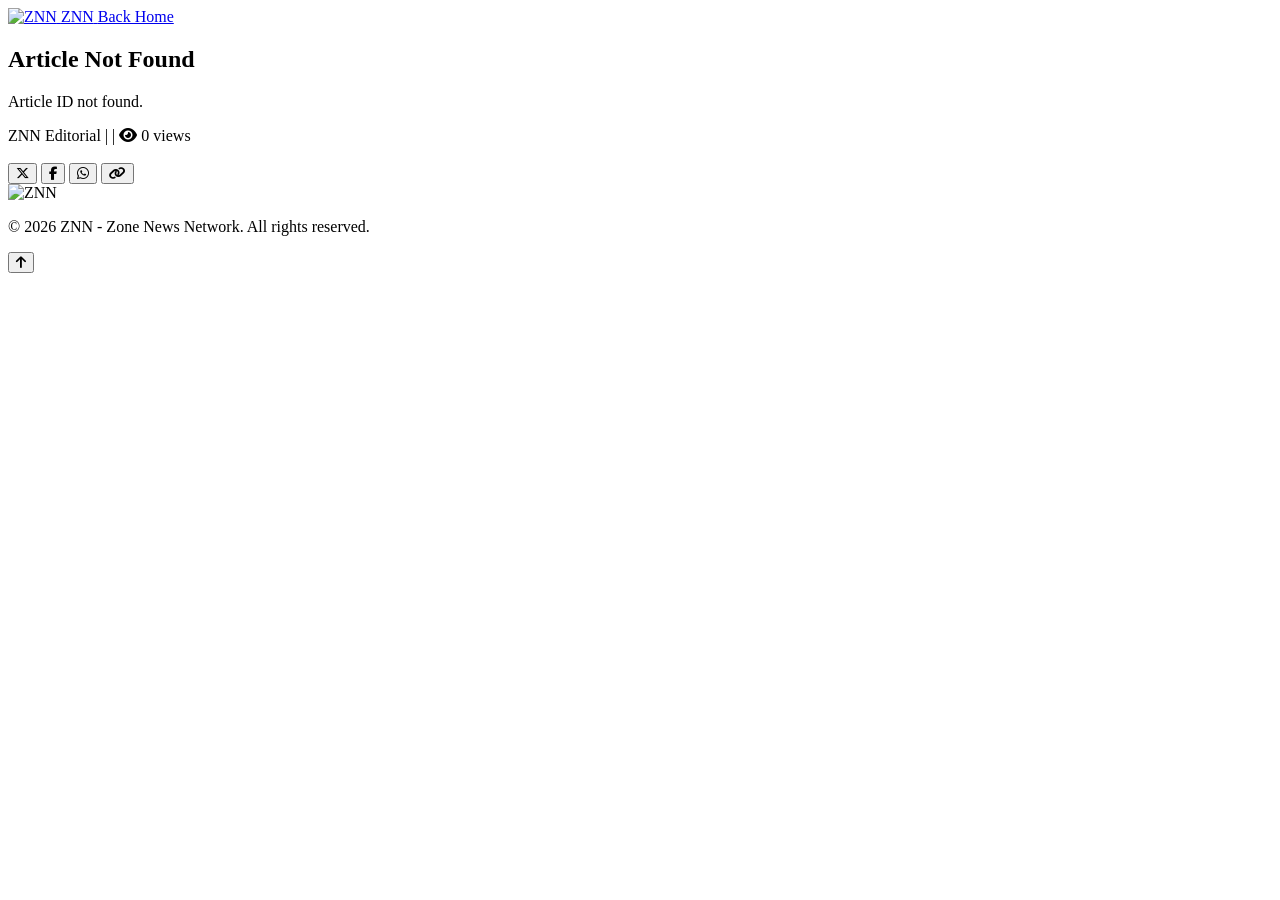
==== public/article.html @ 015da904 "force update article js v2" ====
<!DOCTYPE html>
<html lang="en">
<head>
    <meta charset="UTF-8">
    <meta name="viewport" content="width=device-width, initial-scale=1.0">
    <title id="metaTitle">Loading Article... | ZNN News</title>
    <meta name="description" id="metaDesc" content="Read the latest news on ZNN.">
    <link rel="icon" href="/logo.png">
    <link rel="stylesheet" href="style.css">
    <link rel="stylesheet" href="https://cdnjs.cloudflare.com/ajax/libs/font-awesome/6.5.0/css/all.min.css">
</head>
<body class="bg-white">

    <!-- STICKY HEADER -->
    <header class="hdr sticky top-0 bg-white border-b border-gray-100 z-50">
        <div class="wrap flex items-center justify-between p-4">
            <a href="/" class="flex items-center gap-2">
                <img src="/logo.png" alt="ZNN" class="h-8">
                <span class="font-black text-xl tracking-tighter uppercase italic">ZNN</span>
            </a>
            <a href="/" class="text-sm font-bold uppercase tracking-widest text-[#d0021b]">Back Home</a>
        </div>
    </header>

    <main class="article-premium">
        
        <!-- SKELETON LOADER -->
        <div id="articleSkeleton" class="space-y-4">
            <div class="w-24 h-6 skeleton-v2"></div>
            <div class="w-full h-12 skeleton-v2"></div>
            <div class="w-3/4 h-8 skeleton-v2"></div>
            <div class="w-full h-64 skeleton-v2"></div>
            <div class="space-y-2">
                <div class="w-full h-4 skeleton-v2"></div>
                <div class="w-full h-4 skeleton-v2"></div>
                <div class="w-full h-4 skeleton-v2"></div>
            </div>
        </div>

        <!-- ACTUAL ARTICLE -->
        <article id="articleContent" style="display:none" class="fade-in">
            <header class="article-header">
                <div id="artMetaV2" class="flex items-center gap-3 mb-6">
                    <!-- Dynamic Badges/Category -->
                </div>
                <h1 id="artTitleV2" class="article-title"></h1>
                <p id="artSubtitleV2" class="article-subtitle"></p>
                <div class="flex items-center gap-4 py-4 text-sm text-gray-500 border-y border-gray-50">
                    <span id="artAuthorV2" class="font-bold text-black uppercase tracking-widest">ZNN Editorial</span>
                    <span class="text-gray-200">|</span>
                    <span id="artDateV2"></span>
                    <span class="text-gray-200">|</span>
                    <span id="artViewsV2"><i class="fas fa-eye mr-1"></i> 0 views</span>
                </div>
            </header>

            <div id="artHeroV2" class="article-hero-v2">
                <img id="artImgV2" src="" alt="" onerror="this.onerror=null;this.src='https://images.unsplash.com/photo-1504711434969-e33886168d5c?w=1200'">
            </div>

            <!-- SHARE BAR -->
            <div class="share-bar-v2">
                <button class="share-btn-v2 twitter" title="Share on X"><i class="fab fa-x-twitter"></i></button>
                <button class="share-btn-v2 facebook" title="Share on Facebook"><i class="fab fa-facebook-f"></i></button>
                <button class="share-btn-v2 whatsapp" title="Share on WhatsApp"><i class="fab fa-whatsapp"></i></button>
                <button class="share-btn-v2 copy-link" title="Copy Link"><i class="fas fa-link"></i></button>
            </div>

            <div id="artBodyV2" class="article-body-v2">
                <!-- Content will load here -->
            </div>

            <!-- SOURCE FOOTER -->
            <div id="artSourceV2" class="pt-8 border-t border-gray-100 text-sm text-gray-400 italic">
            </div>
        </article>

        <!-- RELATED STORIES -->
        <div id="relatedSection" style="display:none" class="mt-16 pt-16 border-t border-gray-100">
            <h2 class="text-2xl font-black italic uppercase tracking-tighter mb-8">Related Stories</h2>
            <div id="relatedGrid" class="grid grid-cols-1 md:grid-cols-2 gap-8">
            </div>
        </div>
    </main>

    <!-- FOOTER -->
    <footer class="bg-[#111] text-white py-12 mt-20">
        <div class="wrap flex flex-col items-center gap-4">
            <img src="/logo.png" alt="ZNN" class="h-6 opacity-50 grayscale">
            <p class="text-xs text-gray-500 uppercase tracking-widest">&copy; 2026 ZNN - Zone News Network. All rights reserved.</p>
        </div>
    </footer>

    <button id="s2t" class="s2t"><i class="fas fa-arrow-up"></i></button>

    <script src="article.js"></script>
</body>
</html>
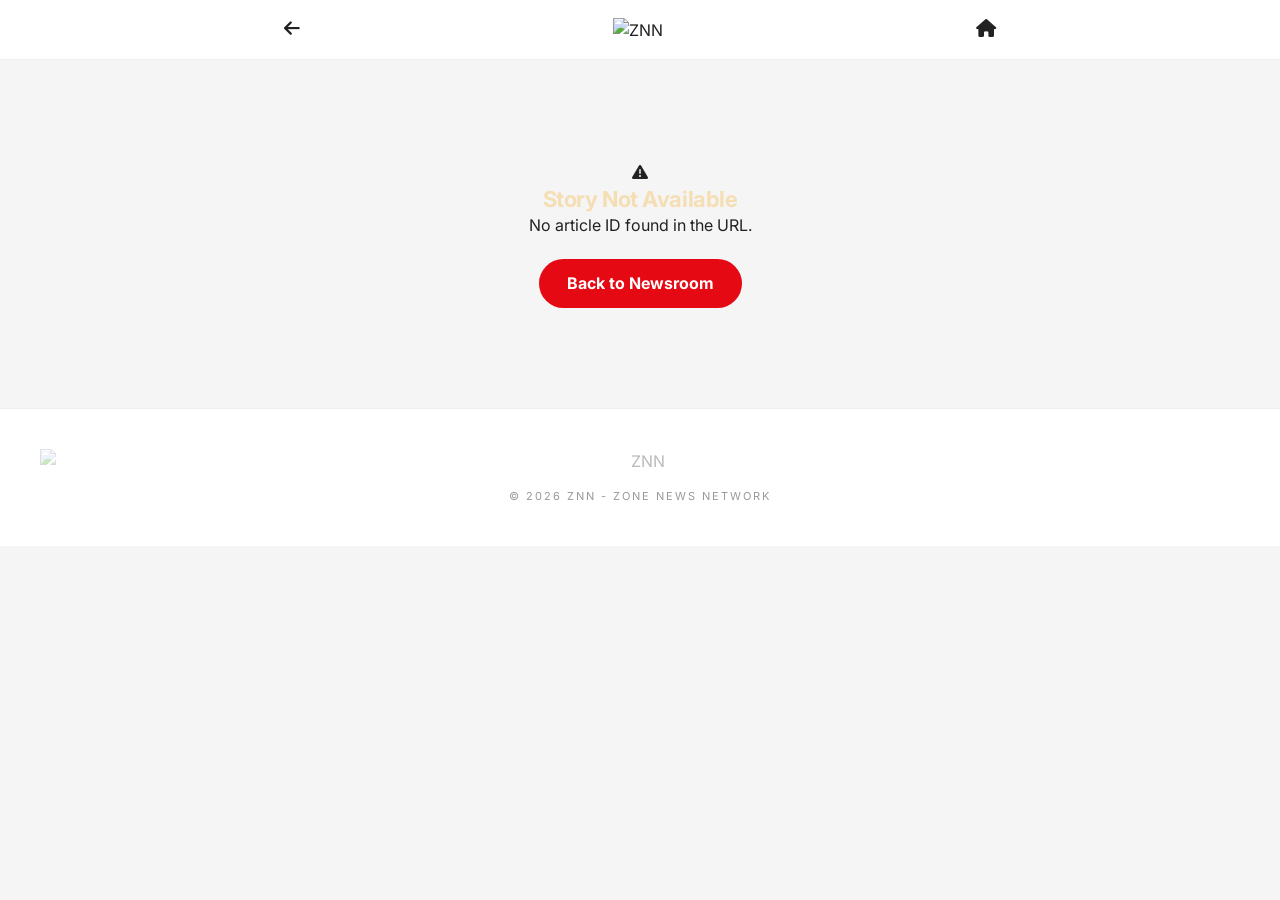
==== commit 5bf6500a: "final UI + navigation fix" ====
--- a/public/article.html
+++ b/public/article.html
@@ -6,93 +6,90 @@
     <title id="metaTitle">Loading Article... | ZNN News</title>
     <meta name="description" id="metaDesc" content="Read the latest news on ZNN.">
     <link rel="icon" href="/logo.png">
+    <link rel="stylesheet" href="https://cdnjs.cloudflare.com/ajax/libs/font-awesome/6.5.0/css/all.min.css">
     <link rel="stylesheet" href="style.css">
-    <link rel="stylesheet" href="https://cdnjs.cloudflare.com/ajax/libs/font-awesome/6.5.0/css/all.min.css">
 </head>
-<body class="bg-white">
+<body class="article-page-body">
+    <div class="art-page-wrapper">
+        <!-- PREMIUM STICKY HEADER -->
+        <header class="art-header">
+            <div class="art-header__inner">
+                <a href="javascript:history.back()" class="art-header__action" title="Go Back">
+                    <i class="fas fa-arrow-left"></i>
+                </a>
+                <a href="/" class="art-header__logo-container">
+                    <img src="/logo.png" alt="ZNN" class="art-header__logo">
+                </a>
+                <a href="/" class="art-header__action" title="Home">
+                    <i class="fas fa-home"></i>
+                </a>
+            </div>
+        </header>
 
-    <!-- STICKY HEADER -->
-    <header class="hdr sticky top-0 bg-white border-b border-gray-100 z-50">
-        <div class="wrap flex items-center justify-between p-4">
-            <a href="/" class="flex items-center gap-2">
-                <img src="/logo.png" alt="ZNN" class="h-8">
-                <span class="font-black text-xl tracking-tighter uppercase italic">ZNN</span>
-            </a>
-            <a href="/" class="text-sm font-bold uppercase tracking-widest text-[#d0021b]">Back Home</a>
-        </div>
-    </header>
-
-    <main class="article-premium">
-        
-        <!-- SKELETON LOADER -->
-        <div id="articleSkeleton" class="space-y-4">
-            <div class="w-24 h-6 skeleton-v2"></div>
-            <div class="w-full h-12 skeleton-v2"></div>
-            <div class="w-3/4 h-8 skeleton-v2"></div>
-            <div class="w-full h-64 skeleton-v2"></div>
-            <div class="space-y-2">
-                <div class="w-full h-4 skeleton-v2"></div>
-                <div class="w-full h-4 skeleton-v2"></div>
-                <div class="w-full h-4 skeleton-v2"></div>
-            </div>
-        </div>
-
-        <!-- ACTUAL ARTICLE -->
-        <article id="articleContent" style="display:none" class="fade-in">
-            <header class="article-header">
-                <div id="artMetaV2" class="flex items-center gap-3 mb-6">
-                    <!-- Dynamic Badges/Category -->
-                </div>
-                <h1 id="artTitleV2" class="article-title"></h1>
-                <p id="artSubtitleV2" class="article-subtitle"></p>
-                <div class="flex items-center gap-4 py-4 text-sm text-gray-500 border-y border-gray-50">
-                    <span id="artAuthorV2" class="font-bold text-black uppercase tracking-widest">ZNN Editorial</span>
-                    <span class="text-gray-200">|</span>
-                    <span id="artDateV2"></span>
-                    <span class="text-gray-200">|</span>
-                    <span id="artViewsV2"><i class="fas fa-eye mr-1"></i> 0 views</span>
-                </div>
-            </header>
-
-            <div id="artHeroV2" class="article-hero-v2">
-                <img id="artImgV2" src="" alt="" onerror="this.onerror=null;this.src='https://images.unsplash.com/photo-1504711434969-e33886168d5c?w=1200'">
+        <main class="art-container">
+            <!-- LOADING STATE (Premium Skeletons) -->
+            <div id="artSkeleton">
+                <div class="art-skeleton art-skeleton-title"></div>
+                <div class="art-skeleton art-skeleton-title" style="width: 50%;"></div>
+                <div class="art-skeleton art-skeleton-banner"></div>
+                <div class="art-skeleton art-skeleton-text"></div>
+                <div class="art-skeleton art-skeleton-text"></div>
+                <div class="art-skeleton art-skeleton-text"></div>
+                <div class="art-skeleton art-skeleton-text" style="width: 80%;"></div>
             </div>
 
-            <!-- SHARE BAR -->
-            <div class="share-bar-v2">
-                <button class="share-btn-v2 twitter" title="Share on X"><i class="fab fa-x-twitter"></i></button>
-                <button class="share-btn-v2 facebook" title="Share on Facebook"><i class="fab fa-facebook-f"></i></button>
-                <button class="share-btn-v2 whatsapp" title="Share on WhatsApp"><i class="fab fa-whatsapp"></i></button>
-                <button class="share-btn-v2 copy-link" title="Copy Link"><i class="fas fa-link"></i></button>
+            <!-- ERROR STATE -->
+            <div id="artError" style="display: none;" class="art-error">
+                <i class="fas fa-exclamation-triangle"></i>
+                <h2>Story Not Available</h2>
+                <p id="errorMsg">The article you are looking for could not be loaded.</p>
+                <a href="/" class="art-btn-home">Back to Newsroom</a>
             </div>
 
-            <div id="artBodyV2" class="article-body-v2">
-                <!-- Content will load here -->
+            <!-- PREMIUM ARTICLE CONTENT -->
+            <article id="artContent" style="display: none;" class="art-card">
+                <header>
+                    <span id="artCategory" class="art-category">Category</span>
+                    <h1 id="artTitle" class="art-title"></h1>
+                    <div class="art-meta">
+                        <span id="artAuthor" class="art-author">ZNN Editorial</span> • 
+                        <span id="artDate"></span>
+                    </div>
+                </header>
+
+                <img id="artHero" class="art-hero-img" src="" alt="">
+
+                <div id="artBody" class="art-content">
+                    <!-- Content injected here -->
+                </div>
+
+                <!-- SOCIAL SHARE BUTTONS -->
+                <div class="art-share">
+                    <button class="art-share-btn share-tw" title="Share on X"><i class="fab fa-x-twitter"></i></button>
+                    <button class="art-share-btn share-fb" title="Share on Facebook"><i class="fab fa-facebook-f"></i></button>
+                    <button class="art-share-btn share-wa" title="Share on WhatsApp"><i class="fab fa-whatsapp"></i></button>
+                    <button class="art-share-btn share-copy" title="Copy Link"><i class="fas fa-link"></i></button>
+                </div>
+            </article>
+
+            <!-- RELATED STORIES SECTION -->
+            <section id="artRelated" class="art-related" style="display: none;">
+                <h2 class="art-related-title">Related Stories</h2>
+                <div id="relatedGrid" class="art-related-grid">
+                    <!-- Related cards injected here -->
+                </div>
+            </section>
+        </main>
+
+        <!-- PREMIUM FOOTER -->
+        <footer class="art-footer">
+            <div class="wrap">
+                <img src="/logo.png" alt="ZNN" class="art-footer-logo">
+                <p class="art-footer-copy">&copy; 2026 ZNN - Zone News Network</p>
             </div>
+        </footer>
+    </div>
 
-            <!-- SOURCE FOOTER -->
-            <div id="artSourceV2" class="pt-8 border-t border-gray-100 text-sm text-gray-400 italic">
-            </div>
-        </article>
-
-        <!-- RELATED STORIES -->
-        <div id="relatedSection" style="display:none" class="mt-16 pt-16 border-t border-gray-100">
-            <h2 class="text-2xl font-black italic uppercase tracking-tighter mb-8">Related Stories</h2>
-            <div id="relatedGrid" class="grid grid-cols-1 md:grid-cols-2 gap-8">
-            </div>
-        </div>
-    </main>
-
-    <!-- FOOTER -->
-    <footer class="bg-[#111] text-white py-12 mt-20">
-        <div class="wrap flex flex-col items-center gap-4">
-            <img src="/logo.png" alt="ZNN" class="h-6 opacity-50 grayscale">
-            <p class="text-xs text-gray-500 uppercase tracking-widest">&copy; 2026 ZNN - Zone News Network. All rights reserved.</p>
-        </div>
-    </footer>
-
-    <button id="s2t" class="s2t"><i class="fas fa-arrow-up"></i></button>
-
-    <script src="article.js"></script>
+    <script src="article.js?v=3"></script>
 </body>
 </html>
--- a/public/style.css
+++ b/public/style.css
@@ -0,0 +1,1272 @@
+﻿/* ==========================================================
+   ZNN â€“ Zone News Network  |  Premium Design System v9
+   BBC + Apple News Inspired  |  Mobile-First
+   ========================================================== */
+
+@import url('https://fonts.googleapis.com/css2?family=Inter:wght@400;500;600;700;800;900&display=swap');
+
+/* === DESIGN TOKENS === */
+:root {
+  --bg: #ffffff;
+  --bg-alt: #f8f8f8;
+  --txt: #111111;
+  --txt-secondary: #555555;
+  --txt-muted: #888888;
+  --border: #e8e8e8;
+  --accent: #e50914;
+  --accent-hover: #c1070f;
+  --wrap: 1240px;
+  --radius: 10px;
+  --radius-lg: 16px;
+  --font: 'Inter', -apple-system, BlinkMacSystemFont, system-ui, sans-serif;
+  --shadow-sm: 0 1px 3px rgba(0,0,0,.04);
+  --shadow: 0 2px 12px rgba(0,0,0,.06);
+  --shadow-hover: 0 8px 30px rgba(0,0,0,.1);
+  --ease: all .3s cubic-bezier(.4, 0, .2, 1);
+}
+
+/* === RESET === */
+*, *::before, *::after { margin: 0; padding: 0; box-sizing: border-box; }
+html, body {
+  margin: 0;
+  padding: 0;
+  scroll-behavior: smooth;
+}
+body {
+  font-family: var(--font);
+  background: var(--bg);
+  color: var(--txt);
+  line-height: 1.6;
+  -webkit-font-smoothing: antialiased;
+  -moz-osx-font-smoothing: grayscale;
+  margin: 0;
+  padding: 0;
+  padding-bottom: 0 !important;
+  min-height: auto;
+}
+a { text-decoration: none; color: inherit; transition: var(--ease); }
+a:hover { color: var(--accent); }
+ul { list-style: none; }
+img { max-width: 100%; display: block; }
+button { font-family: var(--font); cursor: pointer; border: none; background: none; }
+
+/* === CONTAINER === */
+.wrap { max-width: var(--wrap); margin: 0 auto; padding: 0 20px; }
+
+/* === TYPOGRAPHY === */
+h1, h2, h3, h4 { font-weight: 700; line-height: 1.25; letter-spacing: -.02em; color: wheat; }
+h1 { font-size: clamp(28px, 4vw, 40px); }
+h2 { font-size: 22px; }
+h3 { font-size: 17px; }
+
+/* ====================================================
+   HEADER â€” Clean, Sticky, Minimal
+   ==================================================== */
+.hdr {
+  background: var(--bg);
+  border-bottom: none;
+  position: sticky;
+  top: 0;
+  z-index: 1000;
+  width: 100%;
+  margin: 0;
+  padding: 10px 12px;
+  display: flex;
+  align-items: center;
+  justify-content: space-between;
+}
+.hdr__inner {
+  display: flex;
+  align-items: center;
+  justify-content: space-between;
+  width: 100%;
+  height: 100%;
+  padding: 0 12px;
+}
+.hdr__btn {
+  font-size: 18px;
+  color: var(--txt);
+  padding: 10px;
+  border-radius: 50%;
+  transition: var(--ease);
+  display: flex;
+  align-items: center;
+  justify-content: center;
+}
+.hdr__btn:hover { background: var(--bg-alt); }
+.hdr__brand {
+  display: flex;
+  flex-direction: column;
+  align-items: center;
+  gap: 1px;
+}
+.hdr__logo { height: 28px; display: block; margin: 0; }
+.hdr__sub {
+  font-size: 8px;
+  font-weight: 800;
+  letter-spacing: .18em;
+  color: var(--txt-muted);
+  text-transform: uppercase;
+}
+
+/* ====================================================
+   NAVIGATION â€” Scrollable Category Bar
+   ==================================================== */
+.nav-bar {
+  background: var(--bg);
+  border-bottom: 1px solid var(--border);
+  border-top: none;
+  position: sticky;
+  top: 50px;
+  z-index: 999;
+  width: 100%;
+  margin: 0;
+  padding: 8px 12px;
+  display: flex;
+  gap: 16px;
+  overflow-x: auto;
+  white-space: nowrap;
+}
+.nav-bar::-webkit-scrollbar { display: none; }
+.nav-scroll {
+  display: flex;
+  overflow-x: auto;
+  -webkit-overflow-scrolling: touch;
+  scrollbar-width: none;
+  gap: 4px;
+  padding: 0;
+}
+.nav-scroll::-webkit-scrollbar { display: none; }
+.nav-a {
+  display: flex;
+  align-items: center;
+  white-space: nowrap;
+  height: 44px;
+  padding: 0 16px;
+  font-size: 13px;
+  font-weight: 600;
+  color: var(--txt-secondary);
+  position: relative;
+  transition: var(--ease);
+}
+.nav-a::after {
+  content: '';
+  position: absolute;
+  bottom: 0;
+  left: 16px;
+  right: 16px;
+  height: 2.5px;
+  background: var(--accent);
+  border-radius: 2px 2px 0 0;
+  transform: scaleX(0);
+  transition: transform .25s ease;
+}
+.nav-a:hover { color: var(--txt); }
+.nav-a--on { color: var(--accent); }
+.nav-a--on::after { transform: scaleX(1); }
+
+/* ====================================================
+   DRAWER â€” Full-Screen Mobile Nav
+   ==================================================== */
+.drawer {
+  position: fixed;
+  top: 0;
+  left: 0;
+  width: 100%;
+  height: 100%;
+  background: var(--bg);
+  z-index: 2000;
+  transform: translateX(-100%);
+  transition: .35s cubic-bezier(.4, 0, .2, 1);
+  padding: 28px 24px;
+  display: flex;
+  flex-direction: column;
+}
+.drawer--on { transform: translateX(0); }
+.drawer__top { display: flex; justify-content: space-between; align-items: center; margin-bottom: 48px; }
+.drawer__close { font-size: 24px; color: var(--txt); }
+.drawer__links { display: flex; flex-direction: column; gap: 8px; }
+.drawer__a {
+  font-size: 20px;
+  font-weight: 700;
+  color: var(--txt);
+  padding: 12px 0;
+  border-bottom: 1px solid var(--border);
+  transition: var(--ease);
+}
+.drawer__a:hover { color: var(--accent); padding-left: 8px; }
+.drawer__footer { margin-top: auto; font-size: 12px; color: var(--txt-muted); }
+
+/* ====================================================
+   TICKER â€” Breaking News Bar
+   ==================================================== */
+.tkr {
+  background: var(--txt);
+  color: #fff;
+  height: 34px;
+  display: flex;
+  align-items: center;
+  overflow: hidden;
+  font-size: 12px;
+  font-weight: 500;
+}
+.tkr__badge {
+  background: var(--accent);
+  padding: 0 16px;
+  height: 100%;
+  display: flex;
+  align-items: center;
+  font-weight: 900;
+  font-size: 10px;
+  letter-spacing: .08em;
+  flex-shrink: 0;
+}
+.tkr__wrap { flex: 1; overflow: hidden; position: relative; }
+.tkr__track {
+  display: flex;
+  white-space: nowrap;
+  animation: tkr-slide 40s linear infinite;
+  gap: 40px;
+  padding-left: 20px;
+}
+@keyframes tkr-slide { 0% { transform: translateX(0); } 100% { transform: translateX(-50%); } }
+
+/* ====================================================
+   HERO â€” Featured Article (Premium)
+   ==================================================== */
+.hero {
+  position: relative;
+  width: 100%;
+  min-height: auto;
+  max-height: 480px;
+  margin: 28px 0 40px;
+  border-radius: 16px;
+  overflow: hidden;
+  cursor: pointer;
+  background: #000;
+  box-shadow: 0 12px 30px rgba(0,0,0,0.1);
+  transition: transform 0.4s ease, box-shadow 0.4s ease;
+  aspect-ratio: 16 / 8;
+}
+.hero:hover { transform: translateY(-4px); box-shadow: 0 20px 40px rgba(0,0,0,0.15); }
+.hero-img {
+  width: 100%;
+  height: 100%;
+  object-fit: cover;
+  transition: transform 0.8s ease;
+}
+.hero:hover .hero-img { transform: scale(1.03); }
+.hero-overlay {
+  position: absolute;
+  bottom: 0;
+  width: 100%;
+  height: 70%;
+  background: linear-gradient(to top, rgba(0,0,0,0.9) 0%, rgba(0,0,0,0.4) 60%, transparent 100%);
+  transition: opacity 0.3s;
+}
+.hero-content {
+  position: absolute;
+  bottom: 0;
+  left: 0;
+  right: 0;
+  padding: 40px;
+  color: white;
+  z-index: 5;
+}
+/* ---------- BADGES & LABELS ---------- */
+.meta-badges { display: flex; align-items: center; gap: 8px; margin-bottom: 12px; }
+.card-badges { position: absolute; top: 12px; left: 12px; z-index: 2; display: flex; flex-direction: column; gap: 6px; }
+
+.badge {
+  padding: 4px 10px;
+  font-size: 10px;
+  font-weight: 800;
+  letter-spacing: 0.05em;
+  text-transform: uppercase;
+  border-radius: 4px;
+}
+.badge--breaking {
+  background: #ff3b30;
+  color: #fff;
+  box-shadow: 0 4px 12px rgba(255,59,48,0.3);
+  animation: pulse 2s infinite;
+}
+
+@keyframes pulse {
+  0% { transform: scale(1); }
+  50% { transform: scale(1.05); }
+  100% { transform: scale(1); }
+}
+
+.category {
+  display: inline-block;
+  background: rgba(255,255,255,0.1);
+  backdrop-filter: blur(4px);
+  color: #fff;
+  padding: 4px 8px;
+  font-size: 10px;
+  font-weight: 700;
+  border-radius: 4px;
+  text-transform: uppercase;
+  letter-spacing: 1px;
+}
+.news-card .category {
+  background: rgba(0,0,0,0.05);
+  color: #666;
+  margin-bottom: 8px;
+}
+.hero h1 {
+  font-size: clamp(26px, 4vw, 40px);
+  font-weight: 800;
+  line-height: 1.1;
+  margin-bottom: 12px;
+  letter-spacing: -0.02em;
+}
+.hero p {
+  font-size: 16px;
+  line-height: 1.5;
+  opacity: 0.9;
+  max-width: 800px;
+  margin: 0;
+}
+
+/* ====================================================
+   MAIN GRID â€” Content + Sidebar
+   ==================================================== */
+.main-grid {
+  display: grid;
+  grid-template-columns: 2fr 1fr;
+  gap: 20px;
+  margin-bottom: 72px;
+}
+
+/* === Section Header === */
+.sec-hd {
+  display: flex;
+  align-items: center;
+  margin-bottom: 20px;
+  gap: 14px;
+}
+.sec-hd h2 {
+  white-space: nowrap;
+  font-size: 20px;
+  font-weight: 800;
+  letter-spacing: -.01em;
+}
+.sec-hd::after {
+  content: '';
+  flex: 1;
+  height: 1px;
+  background: var(--border);
+}
+
+/* ====================================================
+   NEWS GRID â€” Card Layout
+   ==================================================== */
+.news-grid {
+  display: grid;
+  grid-template-columns: repeat(1, 1fr);
+  gap: 0;
+}
+
+/* ====================================================
+   NEWS CARD â€” Horizontal (Image Left, Text Right)
+   ==================================================== */
+.news-card {
+  display: flex;
+  gap: 20px;
+  padding: 20px 0;
+  border-bottom: 1px solid var(--border);
+  cursor: pointer;
+  transition: var(--ease);
+}
+.news-card:first-child { padding-top: 0; }
+.news-card:hover {
+  background: var(--bg-alt);
+  margin: 0 -12px;
+  padding-left: 12px;
+  padding-right: 12px;
+  border-radius: var(--radius);
+}
+
+/* --- Card Image --- */
+.news-image {
+  width: 220px;
+  height: 140px;
+  flex-shrink: 0;
+  overflow: hidden;
+  border-radius: var(--radius);
+  background: #f0f0f0;
+  position: relative;
+}
+.news-image img {
+  width: 100%;
+  height: 100%;
+  object-fit: cover;
+  transition: transform .5s ease;
+}
+.news-card:hover .news-image img { transform: scale(1.06); }
+
+/* --- Card Content --- */
+.news-content {
+  display: flex;
+  flex-direction: column;
+  justify-content: center;
+  gap: 6px;
+  min-width: 0;
+}
+.news-content .category {
+  color: var(--accent);
+  font-size: 11px;
+  font-weight: 700;
+  text-transform: uppercase;
+  letter-spacing: .04em;
+}
+.news-content h3 {
+  font-size: 17px;
+  font-weight: 700;
+  line-height: 1.35;
+  display: -webkit-box;
+  -webkit-line-clamp: 2;
+  line-clamp: 2;
+  -webkit-box-orient: vertical;
+  overflow: hidden;
+  color: var(--txt);
+}
+.news-content p {
+  font-size: 13px;
+  color: var(--txt-secondary);
+  line-height: 1.55;
+  display: -webkit-box;
+  -webkit-line-clamp: 2;
+  line-clamp: 2;
+  -webkit-box-orient: vertical;
+  overflow: hidden;
+}
+.news-content .meta-line {
+  font-size: 11px;
+  color: var(--txt-muted);
+  display: flex;
+  align-items: center;
+  gap: 8px;
+  margin-top: 2px;
+}
+
+/* ====================================================
+   SIDEBAR â€” Sticky
+   ==================================================== */
+.sidebar {
+  position: sticky;
+  top: 130px;
+  height: fit-content;
+}
+
+/* --- Sidebar Trending/Most Read --- */
+.t-list { counter-reset: trend; }
+.t-item {
+  display: flex;
+  gap: 14px;
+  padding: 14px 0;
+  border-bottom: 1px solid rgba(0,0,0,.05);
+  cursor: pointer;
+  transition: var(--ease);
+}
+.t-item:hover { padding-left: 6px; }
+.t-item::before {
+  content: counter(trend);
+  counter-increment: trend;
+  font-size: 24px;
+  font-weight: 900;
+  color: #e0e0e0;
+  min-width: 24px;
+  line-height: 1;
+}
+.t-item__title {
+  font-size: 14px;
+  font-weight: 600;
+  line-height: 1.4;
+  color: var(--txt);
+}
+.t-item__views {
+  font-size: 11px;
+  color: var(--txt-muted);
+  margin-top: 2px;
+}
+.t-item:hover .t-item__title { color: var(--accent); }
+
+/* === Ad Placeholder (AdSense Ready) === */
+.ad-placeholder {
+  background: #f0f0f0;
+  border: 1.5px dashed #ccc;
+  display: flex;
+  align-items: center;
+  justify-content: center;
+  font-size: 11px;
+  font-weight: 700;
+  color: #666;
+  border-radius: var(--radius);
+  text-transform: uppercase;
+  letter-spacing: .05em;
+  margin: 10px auto;
+}
+.banner-ad { width: 100%; min-height: 90px; }
+.sidebar-ad { width: 100%; min-height: 250px; }
+.inline-ad { margin: 32px 0; min-height: 100px; border-style: solid; border-width: 1px; }
+
+
+/* ====================================================
+   NO NEWS â€” Empty State
+   ==================================================== */
+.no-news {
+  text-align: center;
+  padding: 80px 20px;
+  width: 100%;
+  grid-column: 1 / -1;
+  font-size: 16px;
+  color: var(--txt-muted);
+  font-weight: 500;
+}
+
+/* ====================================================
+   SKELETON LOADER
+   ==================================================== */
+.skel-row { display: grid; grid-template-columns: repeat(3, 1fr); gap: 24px; margin-top: 24px; }
+.skel-card {
+  background: var(--bg-alt);
+  border-radius: var(--radius);
+  height: 260px;
+  position: relative;
+  overflow: hidden;
+}
+.skel-card::after {
+  content: '';
+  position: absolute;
+  inset: 0;
+  background: linear-gradient(90deg, transparent, rgba(255,255,255,.6), transparent);
+  animation: shimmer 1.5s infinite;
+}
+@keyframes shimmer { 0% { transform: translateX(-100%); } 100% { transform: translateX(100%); } }
+.skel-hero { height: 380px; border-radius: var(--radius-lg); }
+
+/* ====================================================
+   SCROLL TO TOP
+   ==================================================== */
+.s2t {
+  position: fixed;
+  bottom: 28px;
+  right: 20px;
+  width: 46px;
+  height: 46px;
+  background: var(--txt);
+  color: #fff;
+  border-radius: 50%;
+  display: flex;
+  align-items: center;
+  justify-content: center;
+  box-shadow: 0 4px 16px rgba(0,0,0,.18);
+  opacity: 0;
+  visibility: hidden;
+  transition: var(--ease);
+  z-index: 1000;
+  font-size: 16px;
+}
+.s2t--on { opacity: 1; visibility: visible; }
+.s2t:hover { transform: translateY(-3px); background: var(--accent); }
+
+/* ====================================================
+   FOOTER â€” Clean & Professional
+   ==================================================== */
+.ftr {
+  background: var(--bg-alt);
+  border-top: 1px solid var(--border);
+  padding: 52px 0 28px;
+  margin-top: 80px;
+}
+.ftr__grid {
+  display: grid;
+  
+  grid-template-columns: 2fr 1fr 1fr 1fr;
+  gap: 40px;
+  margin-bottom: 44px;
+}
+.ftr__col h4 {
+  font-size: 11px;
+  text-transform: uppercase;
+  letter-spacing: .12em;
+  margin-bottom: 16px;
+  color: var(--txt);
+  font-weight: 800;
+}
+.ftr__col p, .ftr__col a {
+  font-size: 13px;
+  color: var(--txt-secondary);
+  line-height: 2;
+}
+.ftr__col a:hover { color: var(--accent); }
+.ftr__bot {
+  border-top: 1px solid var(--border);
+  padding-top: 22px;
+  text-align: center;
+  font-size: 11px;
+  color: var(--txt-muted);
+}
+
+/* ====================================================
+   SCROLL FADE-IN ANIMATION
+   ==================================================== */
+.fade-in {
+  opacity: 0;
+  transform: translateY(16px);
+  animation: fadeUp .5s ease forwards;
+}
+@keyframes fadeUp {
+  to { opacity: 1; transform: translateY(0); }
+}
+
+/* Image fade-in on load */
+.lazyload { opacity: 0; animation: imgFade .6s ease forwards; }
+@keyframes imgFade { to { opacity: 1; } }
+
+/* ====================================================
+   RESPONSIVE â€” Mobile First
+   ==================================================== */
+@media (max-width: 1024px) {
+  .main-grid { grid-template-columns: 1fr; gap: 32px; }
+  .sidebar { position: static; margin-top: 8px; }
+}
+
+@media (max-width: 768px) {
+  .wrap { padding: 0 16px; }
+
+  .hdr { padding: 10px 12px; }
+  .hdr__inner { min-height: auto; }
+  .hdr__logo { height: 24px; }
+  .hdr__sub { font-size: 7px; }
+
+  .nav-bar { margin: 0; padding: 8px 12px; border-top: none; }
+  .nav-a { font-size: 12px; padding: 0 12px; }
+
+  .hero { margin: 16px 0 24px; min-height: auto; }
+  .hero__img { aspect-ratio: 16 / 10; }
+  .hero__overlay { padding: 24px 20px 20px; }
+  .hero__title { font-size: 22px; }
+  .hero__desc { font-size: 13px; }
+
+  .main-grid { grid-template-columns: 1fr; }
+  .sidebar { display: none; }
+
+  .news-card {
+    flex-direction: column;
+    gap: 14px;
+    padding: 18px 0;
+  }
+  .news-card:hover {
+    margin: 0;
+    padding-left: 0;
+    padding-right: 0;
+  }
+  .news-image {
+    width: 100%;
+    height: auto;
+    min-height: auto;
+    aspect-ratio: 16 / 9;
+  }
+  .news-content h3 { font-size: 16px; }
+
+  h1 { font-size: 20px; }
+  h2 { font-size: 18px; }
+  p { font-size: 14px; }
+
+  .skel-row { grid-template-columns: 1fr; }
+  .ftr__grid { grid-template-columns: 1fr 1fr; gap: 28px; }
+}
+
+@media (max-width: 480px) {
+  .ftr__grid { grid-template-columns: 1fr; }
+  .hero__title { font-size: 20px; }
+  .hero__cat { font-size: 9px; padding: 3px 10px; }
+  .nav-a { padding: 0 12px; font-size: 12px; }
+}
+
+/* Bottom-nav: force hidden â€” safety rule */
+.bottom-nav { display: none !important; visibility: hidden !important; height: 0 !important; overflow: hidden !important; }
+
+/* ====================================================
+   INFO PAGES (About, Privacy, etc.)
+   ==================================================== */
+.info-page { max-width: 800px; margin: 40px auto; padding: 0 16px; }
+.info-page h1 { margin-bottom: 8px; }
+.info-page .info-date { font-size: 12px; color: var(--txt-muted); margin-bottom: 32px; }
+.info-page p { margin-bottom: 20px; font-size: 15px; line-height: 1.75; color: #333; }
+.info-page h2 { margin: 40px 0 12px; font-size: 20px; }
+.info-page ul { margin: 0 0 20px 24px; list-style: disc; }
+.info-page li { font-size: 15px; line-height: 1.75; color: #333; margin-bottom: 6px; }
+.info-page a { color: var(--accent); font-weight: 600; }
+
+/* ====================================================
+   NAV â€” Live Indicator Dot
+   ==================================================== */
+.live-dot {
+  font-size: 7px;
+  color: var(--accent);
+  animation: pulse-dot 1.5s ease-in-out infinite;
+  margin-right: 4px;
+}
+@keyframes pulse-dot {
+  0%, 100% { opacity: 1; }
+  50% { opacity: .3; }
+}
+.nav-a--live { color: var(--accent); font-weight: 700; }
+.nav-a--live:hover { color: var(--accent-hover); }
+
+/* ====================================================
+   LIVE NEWS PAGE
+   ==================================================== */
+.live-page { padding-bottom: 60px; }
+
+/* --- Hero Header --- */
+.live-hero {
+  text-align: center;
+  padding: 48px 20px 12px;
+}
+.live-hero__icon {
+  display: inline-flex;
+  align-items: center;
+  justify-content: center;
+  width: 64px;
+  height: 64px;
+  border-radius: 50%;
+  background: linear-gradient(135deg, var(--accent) 0%, #ff6b6b 100%);
+  color: #fff;
+  font-size: 24px;
+  margin-bottom: 18px;
+  box-shadow: 0 8px 30px rgba(229,9,20,.2);
+  animation: pulse-glow 2s ease-in-out infinite;
+}
+@keyframes pulse-glow {
+  0%, 100% { box-shadow: 0 8px 30px rgba(229,9,20,.2); }
+  50% { box-shadow: 0 8px 40px rgba(229,9,20,.4); }
+}
+.live-hero h1 {
+  font-size: clamp(28px, 4vw, 42px);
+  font-weight: 900;
+  letter-spacing: -.03em;
+  margin-bottom: 8px;
+}
+.live-hero__sub {
+  font-size: 15px;
+  color: var(--txt-secondary);
+  font-weight: 400;
+}
+
+/* --- Language Filters --- */
+.live-filters {
+  display: flex;
+  justify-content: center;
+  padding: 12px 0 36px;
+}
+#languageFilter {
+  padding: 10px 40px 10px 16px;
+  border-radius: 8px;
+  margin: 15px;
+  font-size: 14px;
+  font-weight: 600;
+  font-family: var(--font);
+  border: 1.5px solid var(--border);
+  background: var(--bg);
+  color: var(--txt);
+  cursor: pointer;
+  outline: none;
+  transition: var(--ease);
+  min-width: 200px;
+  appearance: none;
+  background-image: url("data:image/svg+xml;charset=UTF-8,%3csvg xmlns='http://www.w3.org/2000/svg' viewBox='0 0 24 24' fill='none' stroke='currentColor' stroke-width='2' stroke-linecap='round' stroke-linejoin='round'%3e%3cpolyline points='6 9 12 15 18 9'%3e%3c/polyline%3e%3c/svg%3e");
+  background-repeat: no-repeat;
+  background-position: right 14px center;
+  background-size: 16px;
+}
+#languageFilter:hover, #languageFilter:focus {
+  border-color: var(--txt);
+}
+
+/* --- Channel Grid --- */
+.live-grid {
+  display: grid;
+  grid-template-columns: repeat(3, 1fr);
+  gap: 24px;
+}
+
+/* --- Channel Card --- */
+.live-card {
+  background: var(--bg);
+  border: 1px solid var(--border);
+  border-radius: var(--radius-lg);
+  overflow: hidden;
+  transition: var(--ease);
+  box-shadow: var(--shadow-sm);
+}
+.live-card:hover {
+  transform: translateY(-4px);
+  box-shadow: var(--shadow-hover);
+  border-color: transparent;
+}
+
+.live-card__video {
+  position: relative;
+  width: 100%;
+  padding-top: 56.25%; /* 16:9 */
+  background: #0a0a0a;
+}
+.live-card__video iframe {
+  position: absolute;
+  top: 0;
+  left: 0;
+  width: 100%;
+  height: 100%;
+  border: none;
+}
+
+.live-card__info {
+  padding: 16px 18px 18px;
+}
+.live-card__meta {
+  display: flex;
+  align-items: center;
+  gap: 10px;
+  margin-bottom: 8px;
+}
+.live-badge {
+  display: inline-flex;
+  align-items: center;
+  gap: 5px;
+  padding: 3px 10px;
+  background: #fff0f0;
+  color: var(--accent);
+  font-size: 10px;
+  font-weight: 800;
+  letter-spacing: .05em;
+  border-radius: 4px;
+  text-transform: uppercase;
+}
+.live-badge i {
+  font-size: 6px;
+  animation: pulse-dot 1.5s ease-in-out infinite;
+}
+.live-lang {
+  padding: 3px 10px;
+  font-size: 10px;
+  font-weight: 700;
+  border-radius: 4px;
+  letter-spacing: .03em;
+}
+.live-card__name {
+  font-size: 16px;
+  font-weight: 700;
+  line-height: 1.3;
+  color: var(--txt);
+}
+
+/* --- Empty State --- */
+.live-empty {
+  grid-column: 1 / -1;
+  text-align: center;
+  padding: 60px 20px;
+  font-size: 15px;
+  color: var(--txt-muted);
+  font-weight: 500;
+}
+
+/* --- Live Page Responsive --- */
+@media (max-width: 1024px) {
+  .live-grid { grid-template-columns: repeat(2, 1fr); gap: 20px; }
+}
+@media (max-width: 768px) {
+  .live-hero { padding: 32px 16px 8px; }
+  .live-hero__icon { width: 52px; height: 52px; font-size: 20px; }
+  .live-hero h1 { font-size: 26px; }
+  .live-hero__sub { font-size: 13px; }
+  .live-filters { padding: 20px 0 28px; }
+  #languageFilter { margin: 5px; font-size: 13px; padding: 10px 36px 10px 14px; min-width: 160px; }
+  .live-grid { grid-template-columns: 1fr; gap: 18px; }
+  .live-card__info { padding: 14px 16px 16px; }
+  .live-card__name { font-size: 15px; }
+}
+@media (max-width: 480px) {
+}
+/* === Article Content Styles === */
+.article-body { font-size: 18px; line-height: 1.8; color: #333; }
+.article-body p { margin-bottom: 24px; }
+.article-body h2 { margin: 40px 0 16px; font-size: 24px; border-bottom: 2px solid var(--accent); display: inline-block; padding-bottom: 4px; }
+.article-body ul { margin-bottom: 24px; padding-left: 20px; list-style: disc; }
+.article-body li { margin-bottom: 12px; font-weight: 500; }
+
+/* ====================================================
+   DEMO ADS ï¿½ Realistic Fake Advertisements
+   ==================================================== */
+.demo-ad {
+  background: #f5f5f5;
+  border: 1px solid #e0e0e0;
+  border-radius: 8px;
+  overflow: hidden;
+  box-shadow: 0 4px 12px rgba(0,0,0,0.05);
+  margin: 16px auto;
+  font-family: var(--font);
+  position: relative;
+  transition: opacity 0.4s ease, transform 0.4s ease;
+  display: flex;
+  flex-direction: column;
+}
+
+.demo-ad--300x250 { width: 300px; height: 250px; }
+
+.demo-ad__label {
+  background: rgba(0,0,0,0.05);
+  color: #888;
+  font-size: 9px;
+  font-weight: 700;
+  padding: 2px 8px;
+  text-transform: uppercase;
+  letter-spacing: 0.1em;
+  position: absolute;
+  top: 0;
+  right: 0;
+}
+
+.demo-ad__sponsored {
+  font-size: 10px;
+  color: #888;
+  padding: 12px 14px 4px;
+  font-weight: 600;
+}
+
+.demo-ad__content {
+  flex: 1;
+  padding: 0 14px 14px;
+  display: flex;
+  flex-direction: column;
+  justify-content: center;
+  align-items: center;
+  text-align: center;
+}
+
+.demo-ad__brand {
+  font-size: 22px;
+  font-weight: 900;
+  color: var(--txt);
+  margin-bottom: 8px;
+  letter-spacing: -0.01em;
+}
+
+.demo-ad__tagline {
+  font-size: 14px;
+  color: var(--txt-secondary);
+  line-height: 1.4;
+  margin-bottom: 20px;
+}
+
+.demo-ad__cta {
+  background: var(--accent);
+  color: #fff;
+  padding: 10px 24px;
+  border-radius: 4px;
+  font-size: 13px;
+  font-weight: 700;
+  transition: var(--ease);
+}
+
+.demo-ad__cta:hover {
+  background: var(--accent-hover);
+  transform: translateY(-1px);
+}
+
+/* Responsive: Mobile Full Width */
+@media (max-width: 768px) {
+  .demo-ad--300x250 {
+    width: 100%;
+    height: auto;
+    min-height: 180px;
+    padding-bottom: 20px;
+  }
+}
+
+/* Rotation Animation */
+.demo-ad.fade-out { opacity: 0; transform: translateY(5px); }
+.demo-ad.fade-in { opacity: 1; transform: translateY(0); }
+
+
+/* ==========================================================
+   ZNN – PREMIUM ARTICLE REDESIGN (BBC + APPLE STYLE)
+   ========================================================== */
+
+:root {
+  --app-bg: #f5f5f5;
+  --app-white: #ffffff;
+  --app-accent: #e50914;
+  --app-text-main: #222222;
+  --app-text-muted: #777777;
+  --app-border: #eeeeee;
+  --app-shadow: 0 4px 15px rgba(0,0,0,0.08);
+  --app-radius-card: 12px;
+  --app-radius-img: 10px;
+  --app-max-width: 760px;
+  --app-content-width: 680px;
+}
+
+.article-page-body {
+  background-color: var(--app-bg) !important;
+  font-family: 'Inter', -apple-system, BlinkMacSystemFont, sans-serif;
+  color: var(--app-text-main);
+  margin: 0 !important;
+  padding: 0 !important;
+}
+
+/* --- STICKY HEADER --- */
+.art-header {
+  position: sticky;
+  top: 0;
+  width: 100%;
+  background: var(--app-white);
+  border-bottom: 1px solid var(--app-border);
+  z-index: 1000;
+  height: 60px;
+}
+
+.art-header__inner {
+  max-width: var(--app-max-width);
+  margin: 0 auto;
+  height: 100%;
+  display: flex;
+  justify-content: space-between;
+  align-items: center;
+  padding: 0 16px;
+}
+
+.art-header__logo {
+  height: 24px;
+}
+
+.art-header__action {
+  font-size: 18px;
+  color: var(--app-text-main);
+  padding: 8px;
+  transition: opacity 0.2s;
+}
+
+.art-header__action:hover {
+  opacity: 0.6;
+}
+
+/* --- MAIN CONTAINER --- */
+.art-container {
+  max-width: var(--app-max-width);
+  margin: 20px auto !important;
+  padding: 0 16px;
+  box-sizing: border-box;
+}
+
+.art-card {
+  background: var(--app-white);
+  border-radius: var(--app-radius-card);
+  padding: 20px;
+  box-shadow: var(--app-shadow);
+  margin-bottom: 24px;
+}
+
+/* --- HERO IMAGE --- */
+.art-hero-img {
+  width: 100%;
+  max-height: 400px;
+  object-fit: cover;
+  border-radius: var(--app-radius-img);
+  margin: 16px 0;
+  display: block;
+}
+
+/* --- TYPOGRAPHY --- */
+.art-category {
+  color: var(--app-accent);
+  font-weight: 800;
+  font-size: 11px;
+  text-transform: uppercase;
+  letter-spacing: 1px;
+  margin-bottom: 8px;
+  display: block;
+}
+
+.art-title {
+  font-size: 28px;
+  font-weight: 800;
+  line-height: 1.25;
+  color: var(--app-text-main);
+  margin-bottom: 12px;
+}
+
+.art-meta {
+  font-size: 13px;
+  color: var(--app-text-muted);
+  margin-bottom: 20px;
+  display: flex;
+  gap: 10px;
+  align-items: center;
+}
+
+.art-content {
+  font-size: 16px;
+  line-height: 1.7;
+  color: #333;
+  max-width: var(--app-content-width);
+  margin: 0 auto;
+}
+
+.art-content p {
+  margin-bottom: 20px;
+}
+
+/* --- SOCIAL BUTTONS --- */
+.art-share {
+  display: flex;
+  gap: 10px;
+  margin: 24px 0;
+  justify-content: flex-start;
+}
+
+.art-share-btn {
+  width: 40px;
+  height: 40px;
+  border-radius: 50%;
+  display: flex;
+  align-items: center;
+  justify-content: center;
+  background: #f8f8f8;
+  color: var(--app-text-main);
+  font-size: 16px;
+  transition: all 0.2s ease;
+  cursor: pointer;
+  border: 1px solid #eee;
+}
+
+.art-share-btn:hover {
+  background: var(--app-accent);
+  color: white;
+  border-color: var(--app-accent);
+  transform: translateY(-2px);
+}
+
+/* --- RELATED STORIES --- */
+.art-related {
+  margin-top: 32px;
+}
+
+.art-related-title {
+  font-size: 22px;
+  font-weight: 800;
+  margin-bottom: 20px;
+  color: var(--app-text-main);
+}
+
+.art-related-grid {
+  display: grid;
+  gap: 20px;
+  grid-template-columns: 1fr;
+}
+
+.art-related-card {
+  cursor: pointer;
+  background: white;
+  border-radius: 10px;
+  overflow: hidden;
+  transition: transform 0.3s ease;
+}
+
+.art-related-card:hover {
+  transform: translateY(-4px);
+}
+
+.art-related-card img {
+  width: 100%;
+  aspect-ratio: 16/9;
+  object-fit: cover;
+  border-radius: 8px;
+  margin-bottom: 10px;
+}
+
+.art-related-card h3 {
+  font-size: 15px;
+  font-weight: 700;
+  line-height: 1.4;
+  color: var(--app-text-main);
+  margin: 0;
+}
+
+/* --- RESPONSIVENESS --- */
+@media (min-width: 601px) {
+  .art-title {
+    font-size: 34px;
+  }
+  .art-content {
+    font-size: 18px;
+  }
+  .art-related-grid {
+    grid-template-columns: repeat(2, 1fr);
+  }
+  .art-container {
+    margin: 40px auto !important;
+  }
+}
+
+@media (max-width: 600px) {
+  .art-header { height: 56px; }
+  .art-card { padding: 16px; }
+  .art-hero-img { max-height: 250px; }
+  .art-title { font-size: 24px; }
+}
+
+@media (min-width: 901px) {
+  .art-container {
+    padding: 0;
+  }
+}
+
+/* --- STATES --- */
+.art-skeleton {
+  background: #eee;
+  background: linear-gradient(110deg, #ececec 8%, #f5f5f5 18%, #ececec 33%);
+  border-radius: 8px;
+  background-size: 200% 100%;
+  animation: shine 1.5s linear infinite;
+}
+
+@keyframes shine {
+  to { background-position-x: -200%; }
+}
+
+.art-skeleton-banner { height: 300px; width: 100%; border-radius: 10px; margin: 16px 0; }
+.art-skeleton-title { height: 32px; width: 80%; margin-bottom: 12px; }
+.art-skeleton-text { height: 16px; width: 100%; margin-bottom: 10px; }
+
+.art-error {
+  text-align: center;
+  padding: 60px 20px;
+}
+
+.art-btn-home {
+  display: inline-block;
+  background: var(--app-accent);
+  color: white;
+  padding: 12px 28px;
+  border-radius: 30px;
+  font-weight: 700;
+  margin-top: 20px;
+  text-decoration: none;
+}
+
+/* --- FOOTER CLEANUP --- */
+.art-footer {
+  background: white;
+  padding: 40px 0;
+  text-align: center;
+  border-top: 1px solid var(--app-border);
+  margin-top: 40px;
+}
+.art-footer-logo { height: 24px; opacity: 0.3; margin-bottom: 15px; }
+.art-footer-copy { font-size: 11px; color: #999; text-transform: uppercase; letter-spacing: 2px; }
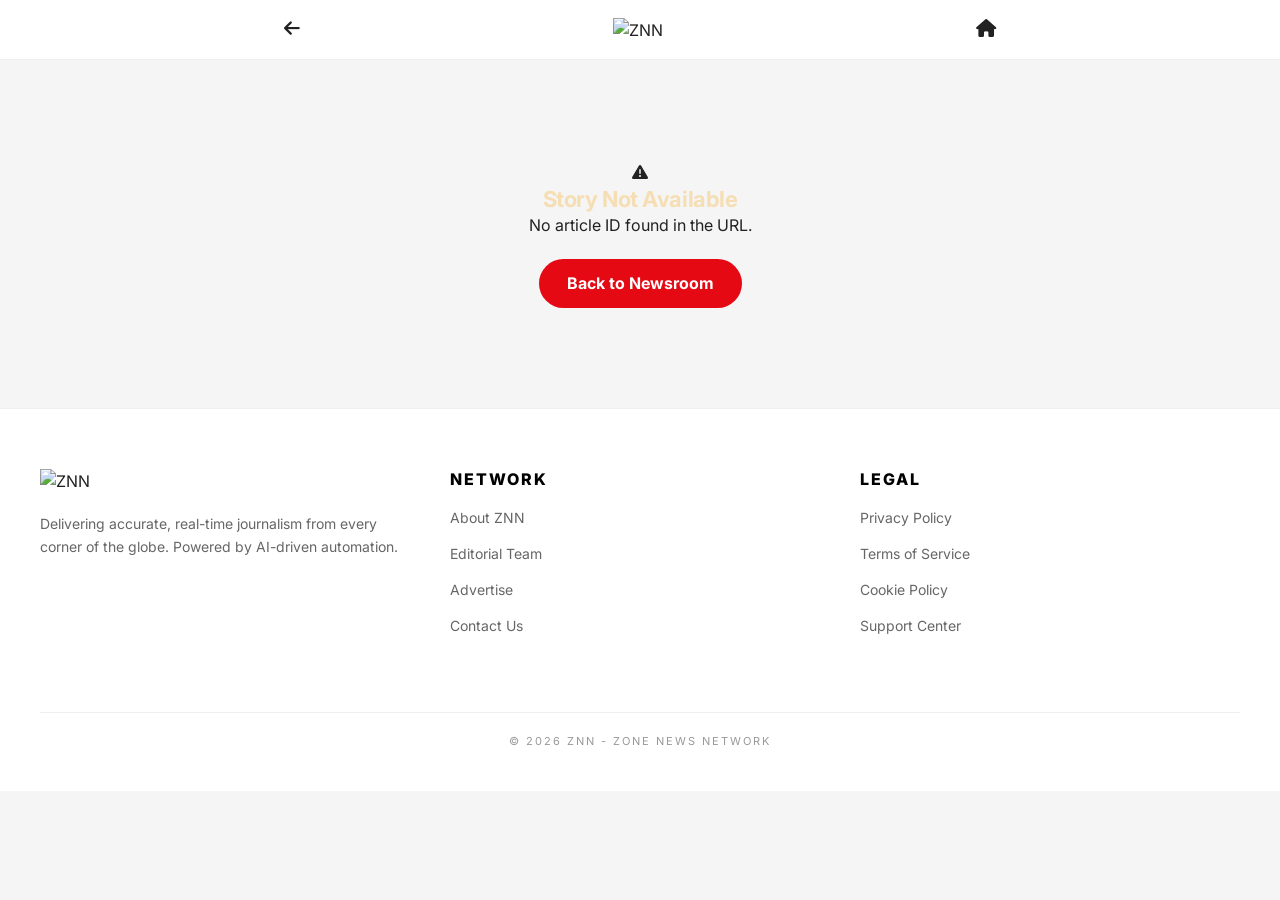
==== commit 6de48d73: "add google verification" ====
--- a/public/article.html
+++ b/public/article.html
@@ -4,8 +4,21 @@
     <meta charset="UTF-8">
     <meta name="viewport" content="width=device-width, initial-scale=1.0">
     <title id="metaTitle">Loading Article... | ZNN News</title>
-    <meta name="description" id="metaDesc" content="Read the latest news on ZNN.">
+    <meta name="description" id="metaDesc" content="Read the latest news on ZNN. Powered by AI-driven automation and vetted editorial standards.">
+    <link rel="canonical" id="canonicalLink" href="https://znn-zone.netlify.app/article.html">
     <link rel="icon" href="/logo.png">
+    
+    <!-- Open Graph -->
+    <meta property="og:title" id="ogTitle" content="ZNN News Article">
+    <meta property="og:description" id="ogDesc" content="Read the latest news on ZNN.">
+    <meta property="og:image" id="ogImage" content="https://znn-zone.netlify.app/logo.png">
+    <meta property="og:type" content="article">
+    
+    <!-- Twitter -->
+    <meta name="twitter:card" content="summary_large_image">
+    <meta name="twitter:title" id="twTitle" content="ZNN News Article">
+    <meta name="twitter:description" id="twDesc" content="Read the latest news on ZNN.">
+    
     <link rel="stylesheet" href="https://cdnjs.cloudflare.com/ajax/libs/font-awesome/6.5.0/css/all.min.css">
     <link rel="stylesheet" href="style.css">
 </head>
@@ -49,6 +62,7 @@
             <!-- PREMIUM ARTICLE CONTENT -->
             <article id="artContent" style="display: none;" class="art-card">
                 <header>
+                    <nav id="artBreadcrumbs" class="art-breadcrumbs"></nav>
                     <span id="artCategory" class="art-category">Category</span>
                     <h1 id="artTitle" class="art-title"></h1>
                     <div class="art-meta">
@@ -84,8 +98,27 @@
         <!-- PREMIUM FOOTER -->
         <footer class="art-footer">
             <div class="wrap">
-                <img src="/logo.png" alt="ZNN" class="art-footer-logo">
-                <p class="art-footer-copy">&copy; 2026 ZNN - Zone News Network</p>
+                <div class="ftr__grid" style="display: grid; grid-template-columns: repeat(auto-fit, minmax(200px, 1fr)); gap: 30px; text-align: left; padding: 20px 0;">
+                    <div class="ftr__col">
+                        <img src="/logo.png" alt="ZNN" class="art-footer-logo" style="opacity: 1; margin-bottom: 20px;">
+                        <p style="font-size: 14px; color: #666; line-height: 1.6;">Delivering accurate, real-time journalism from every corner of the globe. Powered by AI-driven automation.</p>
+                    </div>
+                    <div class="ftr__col">
+                        <h4 style="margin-bottom: 15px; font-size: 16px; color: #000;">Network</h4>
+                        <a href="/about.html" style="color: #666; text-decoration: none; font-size: 14px; display: block; margin-bottom: 8px;">About ZNN</a>
+                        <a href="/editorial.html" style="color: #666; text-decoration: none; font-size: 14px; display: block; margin-bottom: 8px;">Editorial Team</a>
+                        <a href="/advertise.html" style="color: #666; text-decoration: none; font-size: 14px; display: block; margin-bottom: 8px;">Advertise</a>
+                        <a href="/contact.html" style="color: #666; text-decoration: none; font-size: 14px; display: block; margin-bottom: 8px;">Contact Us</a>
+                    </div>
+                    <div class="ftr__col">
+                        <h4 style="margin-bottom: 15px; font-size: 16px; color: #000;">Legal</h4>
+                        <a href="/privacy.html" style="color: #666; text-decoration: none; font-size: 14px; display: block; margin-bottom: 8px;">Privacy Policy</a>
+                        <a href="/terms.html" style="color: #666; text-decoration: none; font-size: 14px; display: block; margin-bottom: 8px;">Terms of Service</a>
+                        <a href="/cookies.html" style="color: #666; text-decoration: none; font-size: 14px; display: block; margin-bottom: 8px;">Cookie Policy</a>
+                        <a href="/support.html" style="color: #666; text-decoration: none; font-size: 14px; display: block; margin-bottom: 8px;">Support Center</a>
+                    </div>
+                </div>
+                <p class="art-footer-copy" style="margin-top: 30px; border-top: 1px solid #eee; padding-top: 20px;">&copy; 2026 ZNN - Zone News Network</p>
             </div>
         </footer>
     </div>
--- a/public/style.css
+++ b/public/style.css
@@ -1270,3 +1270,128 @@
 }
 .art-footer-logo { height: 24px; opacity: 0.3; margin-bottom: 15px; }
 .art-footer-copy { font-size: 11px; color: #999; text-transform: uppercase; letter-spacing: 2px; }
+
+/* ==========================================================
+   ZNN – STATIC PAGE LAYOUT
+   ========================================================== */
+.static-page-body {
+  background-color: #ffffff !important;
+  font-family: 'Inter', -apple-system, BlinkMacSystemFont, sans-serif;
+  color: #333;
+  line-height: 1.6;
+}
+
+.static-container {
+  max-width: 800px;
+  margin: 60px auto !important;
+  padding: 0 24px;
+  min-height: 60vh;
+}
+
+.static-header {
+  margin-bottom: 40px;
+  border-bottom: 1px solid #eee;
+  padding-bottom: 20px;
+}
+
+.static-header h1 {
+  font-size: 32px;
+  font-weight: 800;
+  color: #000;
+  margin-bottom: 10px;
+}
+
+.static-content h2 {
+  font-size: 22px;
+  font-weight: 700;
+  margin: 32px 0 16px;
+  color: #111;
+}
+
+.static-content p {
+  margin-bottom: 20px;
+  font-size: 17px;
+  color: #444;
+}
+
+.static-content ul {
+  margin-bottom: 24px;
+  padding-left: 20px;
+}
+
+.static-content li {
+  margin-bottom: 10px;
+}
+
+@media (max-width: 600px) {
+  .static-header h1 { font-size: 26px; }
+  .static-container { margin: 30px auto !important; }
+}
+
+/* Contact Form UI Placeholder */
+.contact-form {
+  background: #f9f9f9;
+  padding: 30px;
+  border-radius: 12px;
+  margin-top: 40px;
+}
+.form-group {
+  margin-bottom: 20px;
+}
+.form-group label {
+  display: block;
+  font-weight: 700;
+  margin-bottom: 8px;
+}
+.form-group input, .form-group textarea {
+  width: 100%;
+  padding: 12px;
+  border: 1px solid #ddd;
+  border-radius: 8px;
+  font-family: inherit;
+}
+.form-btn {
+  background: #e50914;
+  color: white;
+  padding: 12px 30px;
+  border: none;
+  border-radius: 30px;
+  font-weight: 700;
+  cursor: pointer;
+}
+
+/* --- BREADCRUMBS --- */
+.art-breadcrumbs {
+  margin-bottom: 24px;
+  font-size: 13px;
+  color: #666;
+  display: flex;
+  align-items: center;
+  gap: 8px;
+  text-transform: uppercase;
+  letter-spacing: 0.5px;
+}
+
+.art-breadcrumbs a {
+  color: #666;
+  text-decoration: none;
+  transition: color 0.2s;
+}
+
+.art-breadcrumbs a:hover {
+  color: #e50914;
+}
+
+.art-breadcrumbs span {
+  color: #ccc;
+  font-family: serif;
+}
+
+.art-breadcrumbs .current {
+  color: #999;
+  font-weight: 600;
+  white-space: nowrap;
+  overflow: hidden;
+  text-overflow: ellipsis;
+  max-width: 250px;
+}
